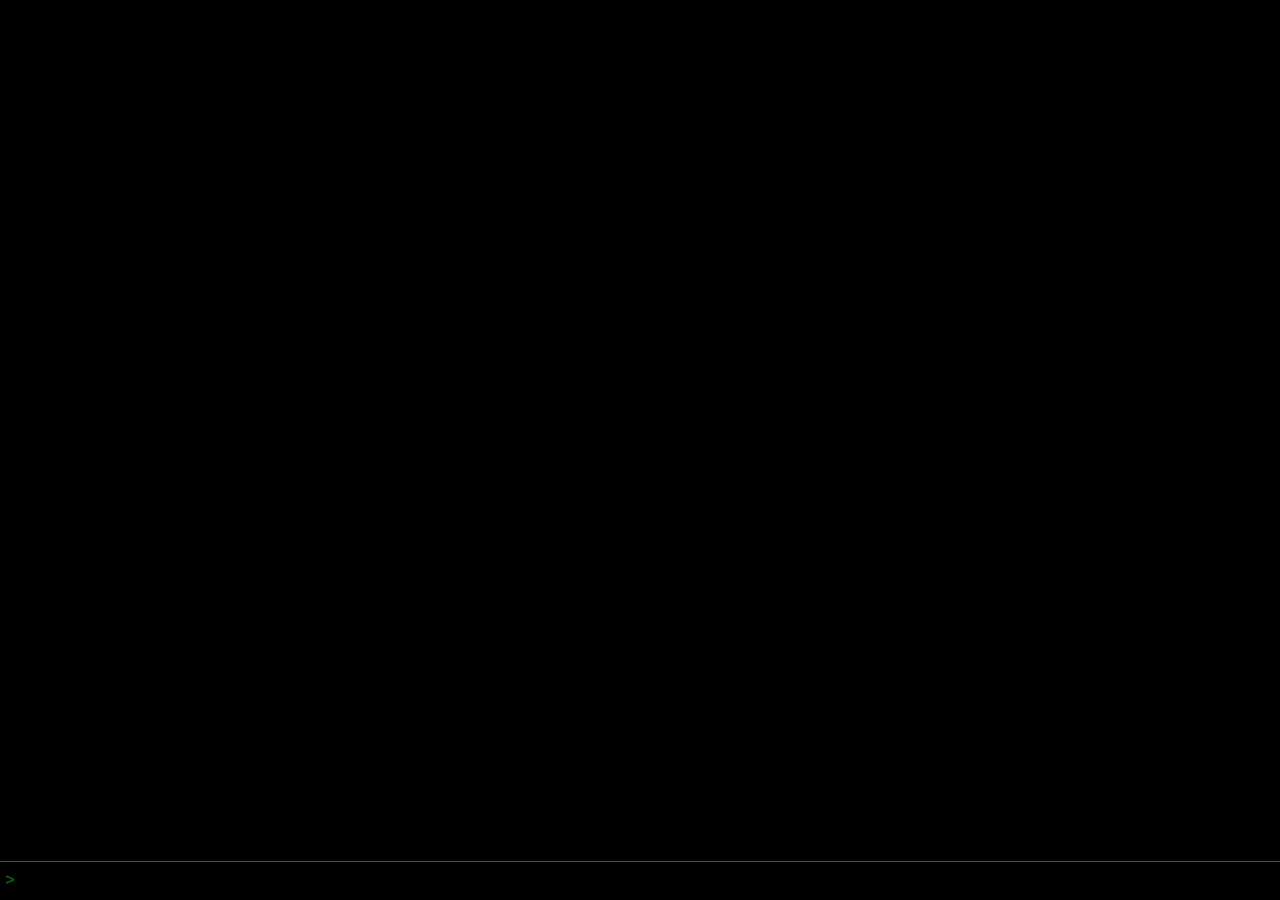
==== Site/GlitchGuy/Console/index.html @ eba1ae07 "Refactor index.html for improved structure and styles Refactor HTML structure and update styles for " ====
<!DOCTYPE html>
<html lang="en">
<head>
<meta charset="UTF-8" />
<meta name="viewport" content="width=device-width, initial-scale=1.0"/>
<title>Console-v3</title>

<style>
  body, html {
    margin: 0;
    padding: 0;
    background-color: black;
    color: green;
    font-family: 'Courier New', Courier, monospace;
    height: 100%;
    overflow: hidden;
  }

  #input-container {
    position: fixed;
    bottom: 0;
    left: 0;
    width: 100vw;
    background-color: black;
    padding: 10px 5px;
    display: flex;
    align-items: center;
    border-top: 1px solid green;
    z-index: 100;
  }

  .prompt {
    margin-right: 5px;
    flex-shrink: 0;
  }

  #input {
    background: none;
    border: none;
    color: green;
    outline: none;
    width: 100%;
    font-family: 'Courier New', Courier, monospace;
  }

  #terminal {
    padding: 5px;
    padding-bottom: 60px;
    overflow-y: auto;
    height: 100vh;
    box-sizing: border-box;
  }

  .output {
    white-space: pre-wrap;
    word-wrap: break-word;
    padding: 0 5px;
  }
</style>
</head>

<body>

<div id="terminal"></div>

<div id="input-container">
  <span class="prompt">></span>
  <input type="text" id="input" autofocus />
</div>

<script>
  const terminal = document.getElementById("terminal");
  const input = document.getElementById("input");

  input.addEventListener("keydown", (event) => {
    if (event.key === "Enter") {
      const command = input.value.trim();
      input.value = "";
      runCommand(command);
    }
  });

  function runCommand(cmd) {
    if (!cmd) return;

    printLine("> " + cmd);

    if (cmd === "cls") {
      terminal.innerHTML = "";
      return;
    }

    printLine("Command not found: " + cmd);
  }

  function printLine(text) {
    const div = document.createElement("div");
    div.className = "output";
    div.textContent = text;
    terminal.appendChild(div);
    terminal.scrollTop = terminal.scrollHeight;
  }

  document.addEventListener("click", () => input.focus());
</script>

</body>
</html>
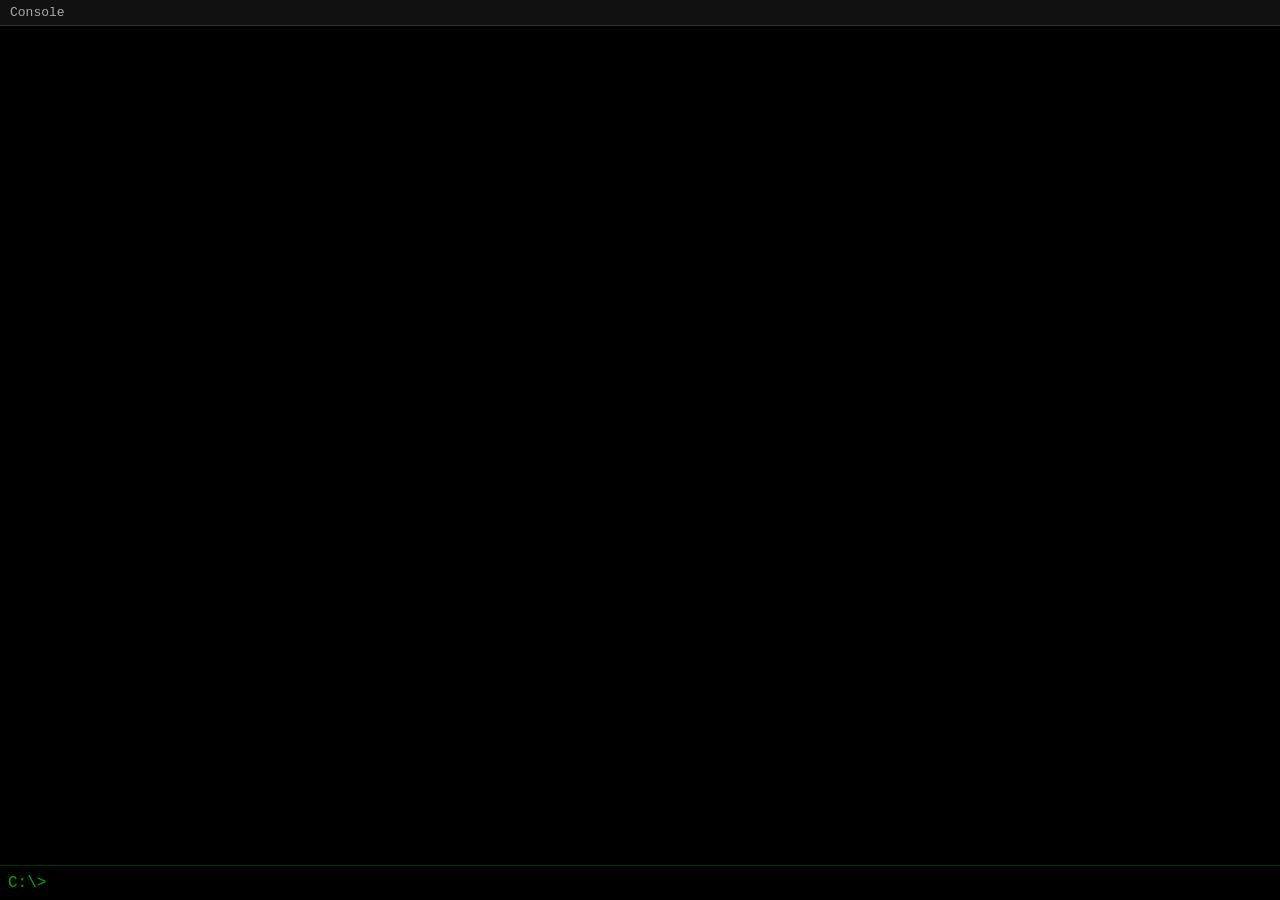
==== commit eeb1683c: "Refactor console HTML and improve styling" ====
--- a/Site/GlitchGuy/Console/index.html
+++ b/Site/GlitchGuy/Console/index.html
@@ -3,102 +3,156 @@
 <head>
 <meta charset="UTF-8" />
 <meta name="viewport" content="width=device-width, initial-scale=1.0"/>
-<title>Console-v3</title>
+<title>Console</title>
+
+<!-- CMD icon -->
+<link rel="icon" href="https://upload.wikimedia.org/wikipedia/commons/8/8f/Windows_logo_-_2021.svg">
 
 <style>
   body, html {
     margin: 0;
     padding: 0;
-    background-color: black;
-    color: green;
-    font-family: 'Courier New', Courier, monospace;
+    background: black;
+    font-family: 'Courier New', monospace;
     height: 100%;
     overflow: hidden;
   }
 
+  /* TITLE BAR */
+  #title-bar {
+    position: fixed;
+    top: 0;
+    left: 0;
+    width: 100%;
+    background: #111;
+    color: #aaa;
+    padding: 5px 10px;
+    font-size: 13px;
+    border-bottom: 1px solid #333;
+    z-index: 200;
+  }
+
+  /* TERMINAL */
+  #terminal {
+    padding: 30px 10px 60px 10px;
+    overflow-y: auto;
+    height: 100vh;
+    box-sizing: border-box;
+    color: #00aa00;
+  }
+
+  .output {
+    white-space: pre-wrap;
+    word-wrap: break-word;
+    padding: 2px 0;
+  }
+
+  /* INPUT BAR */
   #input-container {
     position: fixed;
     bottom: 0;
     left: 0;
-    width: 100vw;
-    background-color: black;
-    padding: 10px 5px;
+    width: 100%;
+    background: black;
+    padding: 8px;
     display: flex;
     align-items: center;
-    border-top: 1px solid green;
-    z-index: 100;
+    border-top: 1px solid #003300;
   }
 
   .prompt {
     margin-right: 5px;
-    flex-shrink: 0;
+    color: #00aa00;
   }
 
   #input {
     background: none;
     border: none;
-    color: green;
     outline: none;
     width: 100%;
-    font-family: 'Courier New', Courier, monospace;
-  }
-
-  #terminal {
-    padding: 5px;
-    padding-bottom: 60px;
-    overflow-y: auto;
-    height: 100vh;
-    box-sizing: border-box;
-  }
-
-  .output {
-    white-space: pre-wrap;
-    word-wrap: break-word;
-    padding: 0 5px;
+    font-family: inherit;
+    font-size: 14px;
+    color: #00aa00;
   }
 </style>
 </head>
 
 <body>
 
+<div id="title-bar">Console</div>
+
 <div id="terminal"></div>
 
 <div id="input-container">
-  <span class="prompt">></span>
+  <span class="prompt">C:\></span>
   <input type="text" id="input" autofocus />
 </div>
 
 <script>
   const terminal = document.getElementById("terminal");
   const input = document.getElementById("input");
+  const titleBar = document.getElementById("title-bar");
 
-  input.addEventListener("keydown", (event) => {
-    if (event.key === "Enter") {
-      const command = input.value.trim();
+  let currentColor = "#00aa00";
+
+  function applyColor(color) {
+    currentColor = color;
+    terminal.style.color = color;
+    input.style.color = color;
+    document.querySelector(".prompt").style.color = color;
+  }
+
+  function print(text) {
+    const div = document.createElement("div");
+    div.className = "output";
+    div.style.color = currentColor;
+    div.textContent = text;
+    terminal.appendChild(div);
+    terminal.scrollTop = terminal.scrollHeight;
+  }
+
+  input.addEventListener("keydown", (e) => {
+    if (e.key === "Enter") {
+      const cmd = input.value.trim();
       input.value = "";
-      runCommand(command);
+      runCommand(cmd);
     }
   });
 
   function runCommand(cmd) {
     if (!cmd) return;
 
-    printLine("> " + cmd);
+    print("C:\\> " + cmd);
 
-    if (cmd === "cls") {
+    const parts = cmd.split(" ");
+    const base = parts[0].toLowerCase();
+
+    // CLS
+    if (base === "cls") {
       terminal.innerHTML = "";
       return;
     }
 
-    printLine("Command not found: " + cmd);
-  }
+    // TITLE
+    if (base === "title") {
+      const newTitle = cmd.slice(6).trim();
+      titleBar.textContent = newTitle || "Console";
+      document.title = newTitle || "Console";
+      return;
+    }
 
-  function printLine(text) {
-    const div = document.createElement("div");
-    div.className = "output";
-    div.textContent = text;
-    terminal.appendChild(div);
-    terminal.scrollTop = terminal.scrollHeight;
+    // COLOR
+    if (base === "color") {
+      const color = parts[1];
+      if (!color) {
+        print("Usage: color <name/hex>");
+        return;
+      }
+      applyColor(color);
+      return;
+    }
+
+    print("'" + cmd + "' is not recognized as a command.");
   }
 
   document.addEventListener("click", () => input.focus());
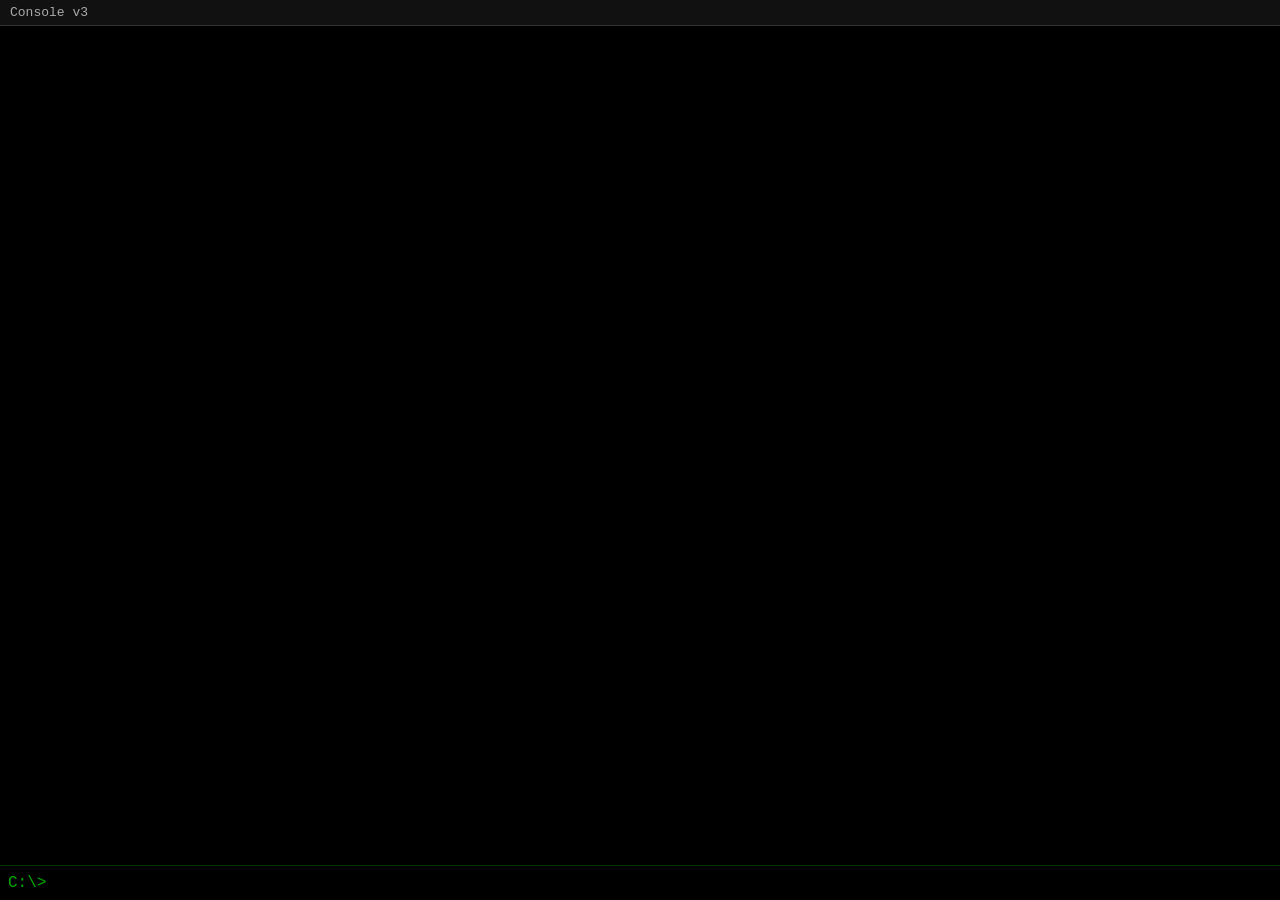
==== commit c2b005e9: "Update index.html" ====
--- a/Site/GlitchGuy/Console/index.html
+++ b/Site/GlitchGuy/Console/index.html
@@ -3,10 +3,9 @@
 <head>
 <meta charset="UTF-8" />
 <meta name="viewport" content="width=device-width, initial-scale=1.0"/>
-<title>Console</title>
+<title>Console v3</title>
 
-<!-- CMD icon -->
-<link rel="icon" href="https://upload.wikimedia.org/wikipedia/commons/8/8f/Windows_logo_-_2021.svg">
+<link rel="icon" href="more/favicon.png">
 
 <style>
   body, html {
@@ -18,7 +17,6 @@
     overflow: hidden;
   }
 
-  /* TITLE BAR */
   #title-bar {
     position: fixed;
     top: 0;
@@ -32,7 +30,6 @@
     z-index: 200;
   }
 
-  /* TERMINAL */
   #terminal {
     padding: 30px 10px 60px 10px;
     overflow-y: auto;
@@ -47,7 +44,6 @@
     padding: 2px 0;
   }
 
-  /* INPUT BAR */
   #input-container {
     position: fixed;
     bottom: 0;
@@ -79,8 +75,7 @@
 
 <body>
 
-<div id="title-bar">Console</div>
-
+<div id="title-bar">Console v3</div>
 <div id="terminal"></div>
 
 <div id="input-container">
@@ -95,7 +90,41 @@
 
   let currentColor = "#00aa00";
 
-  function applyColor(color) {
+  // CMD COLOR MAP (0–F like real Windows CMD)
+  const colorMap = {
+    "0": "#000000", // black
+    "1": "#0000aa", // blue
+    "2": "#00aa00", // green
+    "3": "#00aaaa", // cyan
+    "4": "#aa0000", // red
+    "5": "#aa00aa", // magenta
+    "6": "#aa5500", // yellow/brown
+    "7": "#aaaaaa", // light gray
+    "8": "#555555", // dark gray
+    "9": "#5555ff", // light blue
+    "a": "#55ff55", // light green
+    "b": "#55ffff", // light cyan
+    "c": "#ff5555", // light red
+    "d": "#ff55ff", // pink
+    "e": "#ffff55", // yellow
+    "f": "#ffffff"  // white
+  };
+
+  function applyColor(code) {
+    if (!code) return;
+
+    code = code.toLowerCase();
+
+    // CMD format: 0F = bg + fg → we only use FG for simplicity
+    const fg = code[1] || code[0];
+
+    const color = colorMap[fg];
+
+    if (!color) {
+      print("Invalid color code. Use like: color 0f");
+      return;
+    }
+
     currentColor = color;
     terminal.style.color = color;
     input.style.color = color;
@@ -136,19 +165,20 @@
     // TITLE
     if (base === "title") {
       const newTitle = cmd.slice(6).trim();
-      titleBar.textContent = newTitle || "Console";
-      document.title = newTitle || "Console";
+      const finalTitle = newTitle || "Console v3";
+      titleBar.textContent = finalTitle;
+      document.title = finalTitle;
       return;
     }
 
-    // COLOR
+    // COLOR (CMD STYLE)
     if (base === "color") {
-      const color = parts[1];
-      if (!color) {
-        print("Usage: color <name/hex>");
+      const code = parts[1];
+      if (!code) {
+        print("Usage: color 0f");
         return;
       }
-      applyColor(color);
+      applyColor(code);
       return;
     }
 
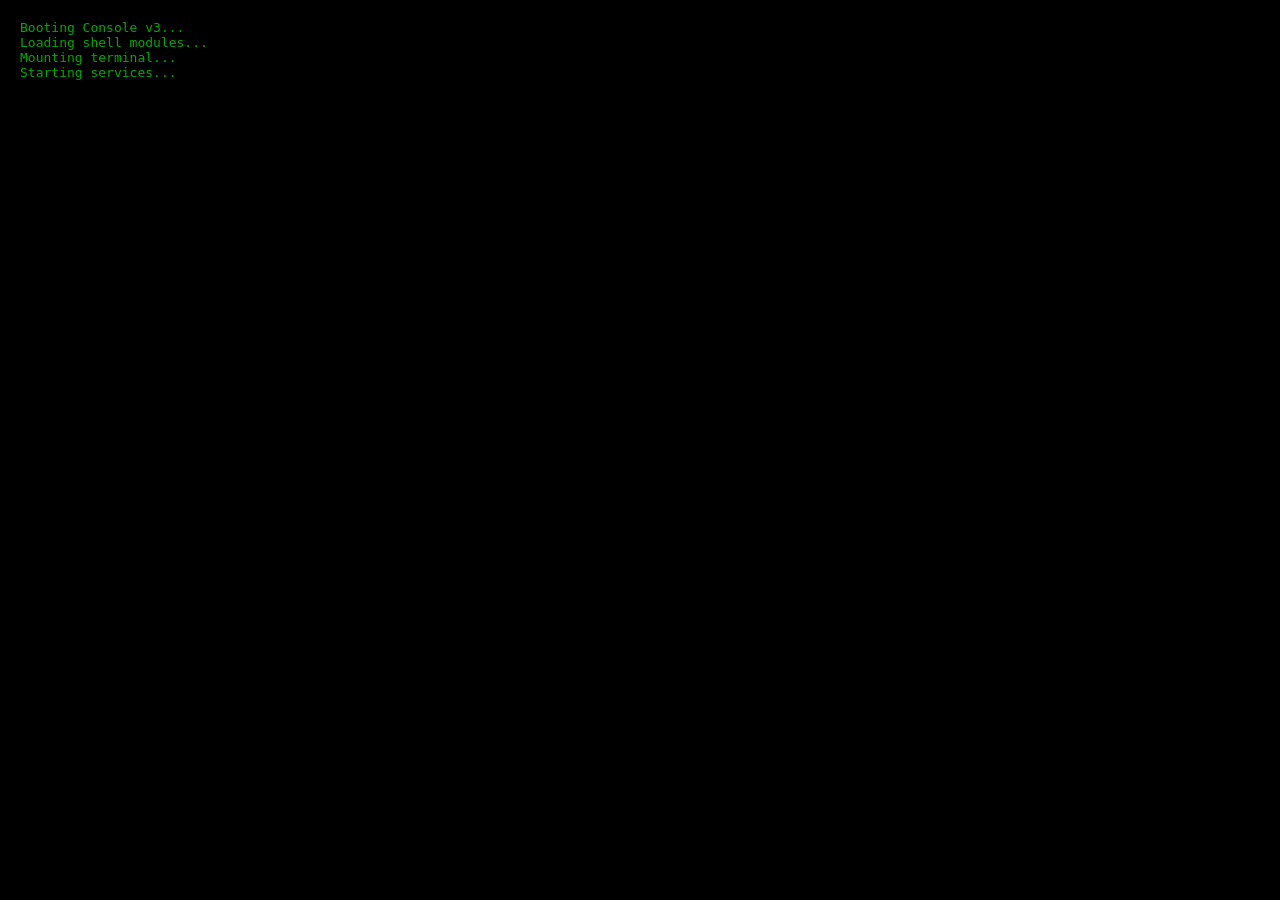
==== commit 21c5c80b: "Refactor HTML and CSS for Console v3" ====
--- a/Site/GlitchGuy/Console/index.html
+++ b/Site/GlitchGuy/Console/index.html
@@ -4,17 +4,24 @@
 <meta charset="UTF-8" />
 <meta name="viewport" content="width=device-width, initial-scale=1.0"/>
 <title>Console v3</title>
-
 <link rel="icon" href="more/favicon.png">
 
 <style>
-  body, html {
+  :root {
+    --fg: #00aa00;
+    --bg: #000000;
+    --title-bg: #111111;
+    --title-fg: #aaaaaa;
+    --input-bg: #000000;
+  }
+
+  html, body {
     margin: 0;
     padding: 0;
-    background: black;
-    font-family: 'Courier New', monospace;
     height: 100%;
     overflow: hidden;
+    background: #000;
+    font-family: "Courier New", monospace;
   }
 
   #title-bar {
@@ -22,171 +29,650 @@
     top: 0;
     left: 0;
     width: 100%;
-    background: #111;
-    color: #aaa;
+    box-sizing: border-box;
+    background: var(--title-bg);
+    color: var(--title-fg);
     padding: 5px 10px;
     font-size: 13px;
     border-bottom: 1px solid #333;
     z-index: 200;
+    user-select: none;
   }
 
   #terminal {
-    padding: 30px 10px 60px 10px;
-    overflow-y: auto;
+    position: relative;
     height: 100vh;
     box-sizing: border-box;
-    color: #00aa00;
+    padding: 30px 10px 56px 10px;
+    overflow-y: auto;
+    background: var(--bg);
+    color: var(--fg);
+    white-space: pre-wrap;
+    word-wrap: break-word;
   }
 
   .output {
     white-space: pre-wrap;
     word-wrap: break-word;
-    padding: 2px 0;
+    padding: 1px 0;
   }
 
   #input-container {
     position: fixed;
+    left: 0;
     bottom: 0;
-    left: 0;
     width: 100%;
-    background: black;
-    padding: 8px;
+    box-sizing: border-box;
+    padding: 8px 10px;
     display: flex;
     align-items: center;
+    gap: 4px;
+    background: var(--input-bg);
     border-top: 1px solid #003300;
+    z-index: 150;
   }
 
   .prompt {
-    margin-right: 5px;
-    color: #00aa00;
+    color: var(--fg);
+    flex: 0 0 auto;
+    user-select: none;
   }
 
   #input {
-    background: none;
+    flex: 1 1 auto;
+    background: transparent;
     border: none;
     outline: none;
-    width: 100%;
-    font-family: inherit;
+    font: inherit;
     font-size: 14px;
+    color: var(--fg);
+    caret-color: currentColor;
+    min-width: 0;
+  }
+
+  #boot {
+    position: fixed;
+    inset: 0;
+    background: #000;
     color: #00aa00;
+    z-index: 9999;
+    padding: 20px;
+    box-sizing: border-box;
+    white-space: pre-wrap;
+  }
+
+  #boot-text {
+    margin: 0;
   }
 </style>
 </head>
 
 <body>
-
-<div id="title-bar">Console v3</div>
-<div id="terminal"></div>
-
-<div id="input-container">
-  <span class="prompt">C:\></span>
-  <input type="text" id="input" autofocus />
-</div>
+  <div id="boot"><pre id="boot-text"></pre></div>
+
+  <div id="title-bar">Console v3</div>
+  <div id="terminal"></div>
+
+  <div id="input-container">
+    <span class="prompt">C:\></span>
+    <input id="input" type="text" autocomplete="off" spellcheck="false" autofocus />
+  </div>
 
 <script>
+(() => {
   const terminal = document.getElementById("terminal");
   const input = document.getElementById("input");
   const titleBar = document.getElementById("title-bar");
-
-  let currentColor = "#00aa00";
-
-  // CMD COLOR MAP (0–F like real Windows CMD)
+  const prompt = document.querySelector(".prompt");
+  const boot = document.getElementById("boot");
+  const bootText = document.getElementById("boot-text");
+
   const colorMap = {
-    "0": "#000000", // black
-    "1": "#0000aa", // blue
-    "2": "#00aa00", // green
-    "3": "#00aaaa", // cyan
-    "4": "#aa0000", // red
-    "5": "#aa00aa", // magenta
-    "6": "#aa5500", // yellow/brown
-    "7": "#aaaaaa", // light gray
-    "8": "#555555", // dark gray
-    "9": "#5555ff", // light blue
-    "a": "#55ff55", // light green
-    "b": "#55ffff", // light cyan
-    "c": "#ff5555", // light red
-    "d": "#ff55ff", // pink
-    "e": "#ffff55", // yellow
-    "f": "#ffffff"  // white
+    "0": "#000000",
+    "1": "#0000aa",
+    "2": "#00aa00",
+    "3": "#00aaaa",
+    "4": "#aa0000",
+    "5": "#aa00aa",
+    "6": "#aa5500",
+    "7": "#aaaaaa",
+    "8": "#555555",
+    "9": "#5555ff",
+    "a": "#55ff55",
+    "b": "#55ffff",
+    "c": "#ff5555",
+    "d": "#ff55ff",
+    "e": "#ffff55",
+    "f": "#ffffff"
   };
 
-  function applyColor(code) {
-    if (!code) return;
+  const helpData = {
+    cls: {
+      usage: "cls",
+      desc: "Clears the screen."
+    },
+    color: {
+      usage: "color XY",
+      desc: "Changes colors. X = background, Y = text. Example: color f0"
+    },
+    title: {
+      usage: "title [text]",
+      desc: "Changes the window title."
+    },
+    echo: {
+      usage: "echo [text]",
+      desc: "Prints text to the screen."
+    },
+    help: {
+      usage: "help [command]",
+      desc: "Shows help for commands."
+    },
+    calc: {
+      usage: "calc 2+2",
+      desc: "Calculates simple math using +, -, /, and x."
+    },
+    clearhistory: {
+      usage: "clearhistory",
+      desc: "Clears saved command history."
+    },
+    matrix: {
+      usage: "matrix",
+      desc: "Runs a Matrix-style screen effect."
+    },
+    dir: {
+      usage: "dir",
+      desc: "Shows a fake directory listing."
+    },
+    time: {
+      usage: "time",
+      desc: "Shows the current time."
+    },
+    date: {
+      usage: "date",
+      desc: "Shows the current date."
+    }
+  };
+
+  function loadLS(key, fallback) {
+    try {
+      const v = localStorage.getItem(key);
+      return v === null ? fallback : v;
+    } catch {
+      return fallback;
+    }
+  }
+
+  function saveLS(key, value) {
+    try {
+      localStorage.setItem(key, value);
+    } catch {}
+  }
+
+  function loadHistory() {
+    try {
+      const raw = localStorage.getItem("history");
+      const parsed = raw ? JSON.parse(raw) : [];
+      return Array.isArray(parsed) ? parsed : [];
+    } catch {
+      return [];
+    }
+  }
+
+  let fgColor = loadLS("fg", "#00aa00");
+  let bgColor = loadLS("bg", "#000000");
+  let savedTitle = loadLS("title", "Console v3");
+  let history = loadHistory();
+  let historyIndex = history.length;
+
+  titleBar.textContent = savedTitle;
+  document.title = savedTitle;
+
+  function saveState() {
+    saveLS("fg", fgColor);
+    saveLS("bg", bgColor);
+    saveLS("title", document.title);
+    try {
+      localStorage.setItem("history", JSON.stringify(history.slice(-200)));
+    } catch {}
+  }
+
+  function applyTheme() {
+    document.documentElement.style.setProperty("--fg", fgColor);
+    document.documentElement.style.setProperty("--bg", bgColor);
+
+    terminal.style.background = bgColor;
+    terminal.style.color = fgColor;
+
+    input.style.color = fgColor;
+    prompt.style.color = fgColor;
+  }
+
+  function print(text) {
+    const line = document.createElement("div");
+    line.className = "output";
+    line.style.color = fgColor;
+    line.textContent = String(text);
+    terminal.appendChild(line);
+    terminal.scrollTop = terminal.scrollHeight;
+  }
+
+  function cmdNotFound(cmd) {
+    print(`'${cmd}' is not recognized as an internal or external command.`);
+  }
+
+  function setColor(code) {
+    if (!code || code.length < 2) {
+      print("Usage: color XY");
+      print("Example: color f0");
+      return;
+    }
 
     code = code.toLowerCase();
-
-    // CMD format: 0F = bg + fg → we only use FG for simplicity
-    const fg = code[1] || code[0];
-
-    const color = colorMap[fg];
-
-    if (!color) {
-      print("Invalid color code. Use like: color 0f");
-      return;
-    }
-
-    currentColor = color;
-    terminal.style.color = color;
-    input.style.color = color;
-    document.querySelector(".prompt").style.color = color;
-  }
-
-  function print(text) {
-    const div = document.createElement("div");
-    div.className = "output";
-    div.style.color = currentColor;
-    div.textContent = text;
-    terminal.appendChild(div);
-    terminal.scrollTop = terminal.scrollHeight;
-  }
-
-  input.addEventListener("keydown", (e) => {
-    if (e.key === "Enter") {
-      const cmd = input.value.trim();
-      input.value = "";
-      runCommand(cmd);
-    }
-  });
-
-  function runCommand(cmd) {
+    const bg = colorMap[code[0]];
+    const fg = colorMap[code[1]];
+
+    if (!bg || !fg) {
+      print("Invalid color code.");
+      print("Use hex digits 0-9 or a-f like: color f0");
+      return;
+    }
+
+    bgColor = bg;
+    fgColor = fg;
+    applyTheme();
+    saveState();
+  }
+
+  function tokenizeExpression(expr) {
+    const cleaned = expr.replace(/\s+/g, "").replace(/x/gi, "*");
+    if (!cleaned) return null;
+    if (!/^[0-9+\-*/.]+$/.test(cleaned)) return null;
+
+    const tokens = [];
+    let i = 0;
+
+    while (i < cleaned.length) {
+      const ch = cleaned[i];
+
+      const prev = tokens.length ? tokens[tokens.length - 1] : null;
+      const prevIsOp = prev && prev.type === "op";
+
+      const canBeUnaryMinus = ch === "-" && (i === 0 || prevIsOp);
+      const isNumberStart = /[0-9.]/.test(ch) || canBeUnaryMinus;
+
+      if (isNumberStart) {
+        let num = "";
+        if (canBeUnaryMinus) {
+          num += "-";
+          i++;
+        }
+
+        let dotCount = 0;
+        while (i < cleaned.length && /[0-9.]/.test(cleaned[i])) {
+          if (cleaned[i] === ".") dotCount++;
+          num += cleaned[i];
+          i++;
+        }
+
+        if (num === "-" || num === "." || num === "-.") return null;
+        if ((num.match(/\./g) || []).length > 1) return null;
+
+        const value = Number(num);
+        if (!Number.isFinite(value)) return null;
+
+        tokens.push({ type: "num", value });
+        continue;
+      }
+
+      if ("+-*/".includes(ch)) {
+        tokens.push({ type: "op", value: ch });
+        i++;
+        continue;
+      }
+
+      return null;
+    }
+
+    if (tokens.length === 0) return null;
+    if (tokens[tokens.length - 1].type === "op") return null;
+
+    return tokens;
+  }
+
+  function evaluateExpression(expr) {
+    const tokens = tokenizeExpression(expr);
+    if (!tokens) return { ok: false, error: "Invalid expression." };
+
+    const prec = { "+": 1, "-": 1, "*": 2, "/": 2 };
+    const output = [];
+    const ops = [];
+
+    for (const token of tokens) {
+      if (token.type === "num") {
+        output.push(token);
+      } else {
+        while (ops.length) {
+          const top = ops[ops.length - 1];
+          if (prec[top.value] >= prec[token.value]) {
+            output.push(ops.pop());
+          } else {
+            break;
+          }
+        }
+        ops.push(token);
+      }
+    }
+
+    while (ops.length) output.push(ops.pop());
+
+    const stack = [];
+    for (const token of output) {
+      if (token.type === "num") {
+        stack.push(token.value);
+      } else {
+        if (stack.length < 2) return { ok: false, error: "Invalid expression." };
+        const b = stack.pop();
+        const a = stack.pop();
+
+        let result;
+        switch (token.value) {
+          case "+": result = a + b; break;
+          case "-": result = a - b; break;
+          case "*": result = a * b; break;
+          case "/":
+            if (b === 0) return { ok: false, error: "Division by zero." };
+            result = a / b;
+            break;
+          default:
+            return { ok: false, error: "Invalid expression." };
+        }
+        stack.push(result);
+      }
+    }
+
+    if (stack.length !== 1) return { ok: false, error: "Invalid expression." };
+
+    return { ok: true, value: stack[0] };
+  }
+
+  function showHelp(arg) {
+    if (arg) {
+      const key = arg.toLowerCase();
+      const item = helpData[key];
+      if (!item) {
+        print(`No help found for '${arg}'.`);
+        return;
+      }
+      print(`${key}`);
+      print(`Usage: ${item.usage}`);
+      print(`${item.desc}`);
+      return;
+    }
+
+    print("Available commands:");
+    Object.keys(helpData).forEach(cmd => print(`  ${cmd}`));
+    print("Type: help <command>");
+  }
+
+  function showDir() {
+    print(" Volume in drive C has no label.");
+    print(" Volume Serial Number is 0000-0000");
+    print("");
+    print(" Directory of C:\\");
+    print("");
+    print("01/01/2026  12:00 AM    <DIR>          Windows");
+    print("01/01/2026  12:00 AM    <DIR>          Users");
+    print("01/01/2026  12:00 AM    <DIR>          Program Files");
+    print("01/01/2026  12:00 AM             1,024 readme.txt");
+    print("               1 File(s)          1,024 bytes");
+    print("               3 Dir(s)  999,999,999 bytes free");
+  }
+
+  function showTime() {
+    const now = new Date();
+    print(now.toLocaleTimeString([], { hour: "numeric", minute: "2-digit", second: "2-digit" }));
+  }
+
+  function showDate() {
+    const now = new Date();
+    print(now.toLocaleDateString([], { year: "numeric", month: "2-digit", day: "2-digit" }));
+  }
+
+  function runMatrix() {
+    terminal.innerHTML = "";
+    const chars = "01";
+    let ticks = 0;
+
+    const interval = setInterval(() => {
+      let line = "";
+      for (let i = 0; i < 80; i++) {
+        line += chars[(Math.random() * 2) | 0];
+      }
+      print(line);
+      ticks++;
+      if (ticks >= 55) {
+        clearInterval(interval);
+        print("Matrix stopped.");
+      }
+    }, 50);
+  }
+
+  function runCommand(raw) {
+    const cmd = raw.trim();
     if (!cmd) return;
 
-    print("C:\\> " + cmd);
-
-    const parts = cmd.split(" ");
+    history.push(cmd);
+    history = history.slice(-200);
+    historyIndex = history.length;
+    saveState();
+
+    print(`C:\\> ${cmd}`);
+
+    const parts = cmd.split(/\s+/);
     const base = parts[0].toLowerCase();
 
-    // CLS
     if (base === "cls") {
       terminal.innerHTML = "";
       return;
     }
 
-    // TITLE
     if (base === "title") {
       const newTitle = cmd.slice(6).trim();
       const finalTitle = newTitle || "Console v3";
       titleBar.textContent = finalTitle;
       document.title = finalTitle;
-      return;
-    }
-
-    // COLOR (CMD STYLE)
+      saveState();
+      return;
+    }
+
     if (base === "color") {
-      const code = parts[1];
-      if (!code) {
-        print("Usage: color 0f");
+      setColor(parts[1]);
+      return;
+    }
+
+    if (base === "echo") {
+      print(cmd.slice(5));
+      return;
+    }
+
+    if (base === "help") {
+      showHelp(parts[1]);
+      return;
+    }
+
+    if (base === "clearhistory") {
+      history = [];
+      historyIndex = 0;
+      saveState();
+      print("History cleared.");
+      return;
+    }
+
+    if (base === "dir") {
+      showDir();
+      return;
+    }
+
+    if (base === "time") {
+      showTime();
+      return;
+    }
+
+    if (base === "date") {
+      showDate();
+      return;
+    }
+
+    if (base === "matrix") {
+      runMatrix();
+      return;
+    }
+
+    if (base === "calc") {
+      const expr = cmd.slice(5).trim();
+      if (!expr) {
+        print("Usage: calc 2+2");
+        print("Allowed: + - / x");
         return;
       }
-      applyColor(code);
-      return;
-    }
-
-    print("'" + cmd + "' is not recognized as a command.");
-  }
-
+
+      const result = evaluateExpression(expr);
+      if (!result.ok) {
+        print(result.error);
+        return;
+      }
+
+      print(`${expr} = ${result.value}`);
+      return;
+    }
+
+    cmdNotFound(cmd);
+  }
+
+  function playKeySound(key) {
+    try {
+      const AudioContextClass = window.AudioContext || window.webkitAudioContext;
+      if (!AudioContextClass) return;
+
+      if (!window.__cmdAudioCtx) {
+        window.__cmdAudioCtx = new AudioContextClass();
+      }
+
+      const ctx = window.__cmdAudioCtx;
+      if (ctx.state === "suspended") ctx.resume();
+
+      const osc = ctx.createOscillator();
+      const gain = ctx.createGain();
+
+      osc.type = "square";
+      osc.frequency.value = key === "Enter" ? 180 : 260;
+
+      gain.gain.setValueAtTime(0.0001, ctx.currentTime);
+      gain.gain.exponentialRampToValueAtTime(0.03, ctx.currentTime + 0.002);
+      gain.gain.exponentialRampToValueAtTime(0.0001, ctx.currentTime + 0.02);
+
+      osc.connect(gain);
+      gain.connect(ctx.destination);
+
+      osc.start();
+      osc.stop(ctx.currentTime + 0.022);
+    } catch {}
+  }
+
+  function handleKeyDown(e) {
+    if (e.key === "Enter") {
+      const value = input.value;
+      input.value = "";
+      runCommand(value);
+      return;
+    }
+
+    if (e.key === "ArrowUp") {
+      if (history.length === 0) return;
+      e.preventDefault();
+      historyIndex = Math.max(0, historyIndex - 1);
+      input.value = history[historyIndex] || "";
+      queueMicrotask(() => {
+        try {
+          input.setSelectionRange(input.value.length, input.value.length);
+        } catch {}
+      });
+      return;
+    }
+
+    if (e.key === "ArrowDown") {
+      if (history.length === 0) return;
+      e.preventDefault();
+      historyIndex = Math.min(history.length, historyIndex + 1);
+      input.value = historyIndex >= history.length ? "" : (history[historyIndex] || "");
+      queueMicrotask(() => {
+        try {
+          input.setSelectionRange(input.value.length, input.value.length);
+        } catch {}
+      });
+      return;
+    }
+
+    if (e.key === "Tab") {
+      e.preventDefault();
+      const typed = input.value.trim().toLowerCase();
+      if (!typed) return;
+
+      const commandList = Object.keys(helpData);
+      const match = commandList.find(c => c.startsWith(typed));
+      if (match) {
+        input.value = match + " ";
+      }
+      return;
+    }
+
+    if (
+      e.key.length === 1 ||
+      e.key === "Backspace" ||
+      e.key === "Delete" ||
+      e.key === "Spacebar"
+    ) {
+      playKeySound(e.key);
+    }
+  }
+
+  input.addEventListener("keydown", handleKeyDown);
   document.addEventListener("click", () => input.focus());
+  window.addEventListener("focus", () => input.focus());
+
+  function startBoot() {
+    const lines = [
+      "Booting Console v3...",
+      "Loading shell modules...",
+      "Mounting terminal...",
+      "Starting services...",
+      "Ready."
+    ];
+
+    let i = 0;
+    const step = () => {
+      if (i < lines.length) {
+        bootText.textContent += lines[i] + "\n";
+        i++;
+        setTimeout(step, 350);
+      } else {
+        setTimeout(() => {
+          boot.style.display = "none";
+          input.focus();
+        }, 450);
+      }
+    };
+
+    step();
+  }
+
+  applyTheme();
+  startBoot();
+
+  if (history.length === 0) {
+    print("Type help for commands.");
+  }
+})();
 </script>
-
 </body>
 </html>
